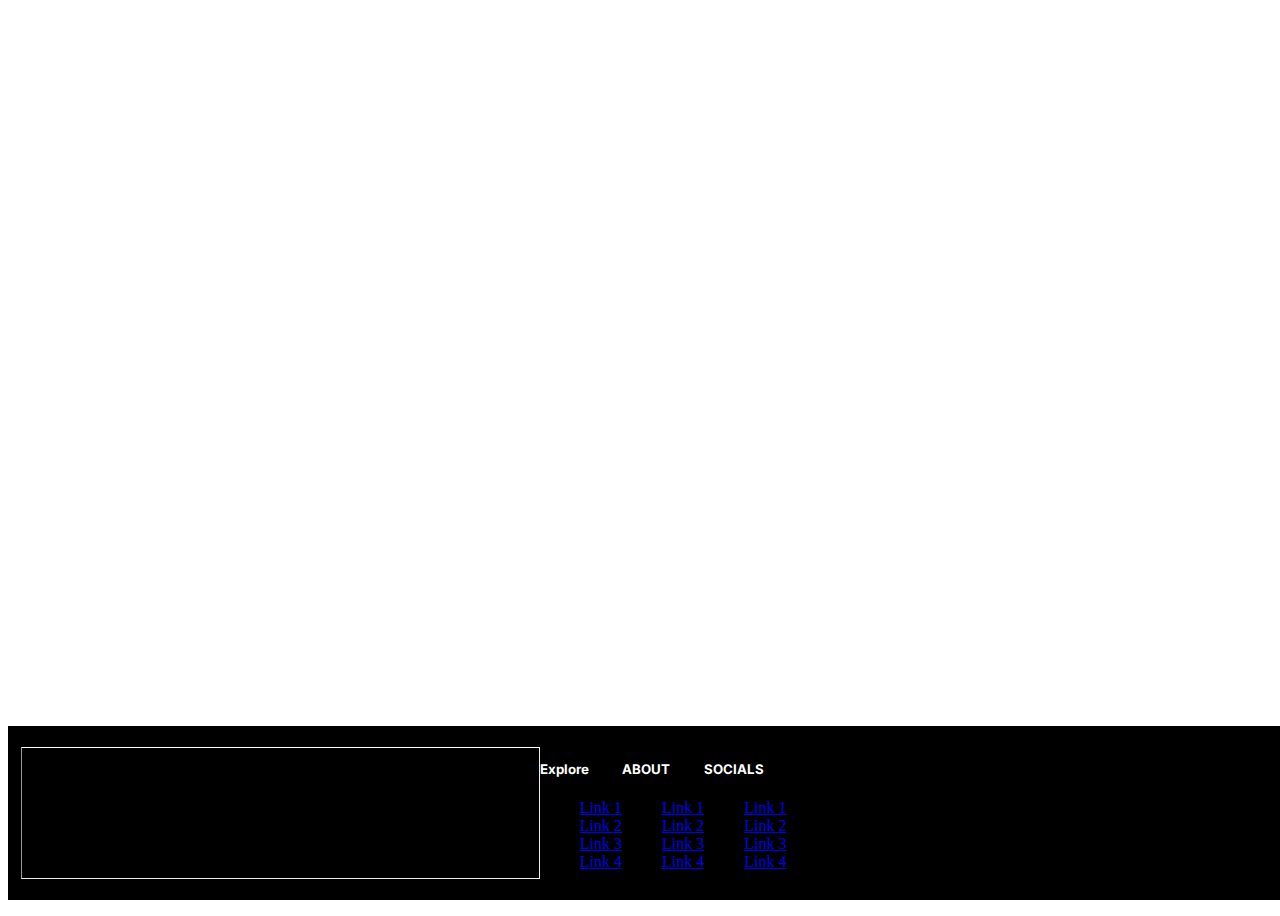
==== c_footer.html @ 8c785456 "components added" ====
<!doctype html>
<html lang="en">
  <head>
    <!-- Required meta tags -->
    <meta charset="utf-8">
    <meta name="viewport" content="width=device-width, initial-scale=1, shrink-to-fit=no">

    <!-- Bootstrap CSS -->
    <link rel="stylesheet" href="https://cdn.jsdelivr.net/npm/bootstrap@4.6.1/dist/css/bootstrap.min.css" integrity="sha384-zCbKRCUGaJDkqS1kPbPd7TveP5iyJE0EjAuZQTgFLD2ylzuqKfdKlfG/eSrtxUkn" crossorigin="anonymous">
    <link rel="stylesheet" href="https://cdn.jsdelivr.net/npm/bootstrap@4.6.1/dist/css/bootstrap.min.css" integrity="sha384-zCbKRCUGaJDkqS1kPbPd7TveP5iyJE0EjAuZQTgFLD2ylzuqKfdKlfG/eSrtxUkn" crossorigin="anonymous">
    <link rel="preconnect" href="https://fonts.googleapis.com">
    <link rel="preconnect" href="https://fonts.gstatic.com" crossorigin>
    <link href="https://fonts.googleapis.com/css2?family=Abhaya+Libre:wght@400;800&family=Ephesis&family=Inter:wght@400;500;600;700&display=swap" rel="stylesheet">
    <link rel="stylesheet" href="./css/c_footer.css">
    <link rel="stylesheet" href="./css/index.css">
    <title>navigation</title>

  </head>
  <body>
    <!-- Footer -->
    <footer class="page-footer font-small blue pt-4">
      <div class="container-fluid text-center text-md-left">
        <div class="row">
          <hr class="clearfix w-100 d-md-none pb-3">
          <div class="col-md-3 mb-md-0 mb-3">
            <h5 class="text-uppercase">Explore</h5>
            <ul class="list-unstyled">
              <li>
                <a href="#!">Link 1</a>
              </li>
              <li>
                <a href="#!">Link 2</a>
              </li>
              <li>
                <a href="#!">Link 3</a>
              </li>
              <li>
                <a href="#!">Link 4</a>
              </li>
            </ul>
          </div>
          <div class="col-md-3 mb-md-0 mb-3">
            <h5 class="text-uppercase">ABOUT</h5>
    
            <ul class="list-unstyled">
              <li>
                <a href="#!">Link 1</a>
              </li>
              <li>
                <a href="#!">Link 2</a>
              </li>
              <li>
                <a href="#!">Link 3</a>
              </li>
              <li>
                <a href="#!">Link 4</a>
              </li>
            </ul>
          </div>
          <div class="col-md-3 mb-md-0 mb-3">
            <h5 class="text-uppercase">SOCIALS</h5>
            <ul class="list-unstyled">
              <li>
                <a href="#!">Link 1</a>
              </li>
              <li>
                <a href="#!">Link 2</a>
              </li>
              <li>
                <a href="#!">Link 3</a>
              </li>
              <li>
                <a href="#!">Link 4</a>
              </li>
            </ul>
          </div>
        </div>
      </div>
    </footer>
    <!-- Footer -->


    <!-- Optional JavaScript; choose one of the two! -->

    <!-- Option 1: jQuery and Bootstrap Bundle (includes Popper) -->
    <script src="https://cdn.jsdelivr.net/npm/jquery@3.5.1/dist/jquery.slim.min.js" integrity="sha384-DfXdz2htPH0lsSSs5nCTpuj/zy4C+OGpamoFVy38MVBnE+IbbVYUew+OrCXaRkfj" crossorigin="anonymous"></script>
    <script src="https://cdn.jsdelivr.net/npm/bootstrap@4.6.1/dist/js/bootstrap.bundle.min.js" integrity="sha384-fQybjgWLrvvRgtW6bFlB7jaZrFsaBXjsOMm/tB9LTS58ONXgqbR9W8oWht/amnpF" crossorigin="anonymous"></script>

    <!-- Option 2: Separate Popper and Bootstrap JS -->
    <!--
    <script src="https://cdn.jsdelivr.net/npm/jquery@3.5.1/dist/jquery.slim.min.js" integrity="sha384-DfXdz2htPH0lsSSs5nCTpuj/zy4C+OGpamoFVy38MVBnE+IbbVYUew+OrCXaRkfj" crossorigin="anonymous"></script>
    <script src="https://cdn.jsdelivr.net/npm/popper.js@1.16.1/dist/umd/popper.min.js" integrity="sha384-9/reFTGAW83EW2RDu2S0VKaIzap3H66lZH81PoYlFhbGU+6BZp6G7niu735Sk7lN" crossorigin="anonymous"></script>
    <script src="https://cdn.jsdelivr.net/npm/bootstrap@4.6.1/dist/js/bootstrap.min.js" integrity="sha384-VHvPCCyXqtD5DqJeNxl2dtTyhF78xXNXdkwX1CZeRusQfRKp+tA7hAShOK/B/fQ2" crossorigin="anonymous"></script>
    -->
  </body>
</html>
---- css/c_footer.css ----
footer{
    background-color: black;
    position:absolute;
    width: 100%;
    bottom: 0;
}
---- css/index.css ----
.hero {
    height: 251px;
    background-image: url(../img/herogif.gif);
}
body{
    background-image: url(../img/Rectangle\ 16.png);
    background-size: cover;
    background-position: right top;
    background-attachment: fixed;
    height: 100vh;
}
.whiteColor{
    color: white;
}
.login{
    display: flex;
    flex-direction: column;
    justify-content: center;
    height: 100%;
    min-height: 100%;
}

hr{
    border-top: 1px solid white;
    width: 300px;
}
.emailYes{
    font-size: x-large;
}


.cateText p {
    font-family: 'Inter', sans-serif;
    font-weight: 400;
    font-size: 0.7rem;
    padding-left: 20px;
    padding-right: 20px;
}

.advert {
    margin: auto;
    background-color: #0F0E0E;
    height: 500px;
    width: 1600px;
    box-shadow: 2px 6px 29px 13px #00000073;
}

.adText {
    color: white;
    padding-left: 92px;
    padding-top: 177px;
    width: 693px;
}

.adText h1 {
    font-family: 'Abhaya Libre', serif;
    font-weight: 600;
    font-size: 3rem;
}

hr {
    border-top: 1px solid rgb(255, 255, 255);
    width: 517px;
}

.adText p{
    font-family: 'Inter', sans-serif;
    font-weight: 400;
    font-size: 1.4rem;
}

.name p{
    justify-content: flex-end;
    font-style: italic;
}

.adPic{
    background-image: url(../img/Group\ 28.png);
    height: 535px;
    width: 632px;
    background-size: cover;
}


.cateText h1 {
    font-family: 'Abhaya Libre', serif;
    font-weight: 600;
    font-size: 2rem;
    padding-bottom: 25px;
}

.cateText p {
    font-family: 'Inter', sans-serif;
    font-weight: 400;
    font-size: 0.7rem;
}



.container-fluid  {
    background-color: black;
    display: flex;
    padding: 1%;
}

.container {
    padding: 2%;
    align-items: center;
    justify-content: center;
}

.container2 {
    padding: 2%;
    text-align: center;
    margin: auto;
}

.row {
    display: flex;
}

.img-fluid {
    padding: .1%;
}

h1 {
    font-family: 'Abhaya Libre', serif;
    color: white;
}

h2 {
    font-family: 'Inter', sans-serif;
}

h5 {
    font-family: 'Inter', sans-serif;
    color: white;
}

p {
    font-family: 'Inter', sans-serif;
    color: white;
}
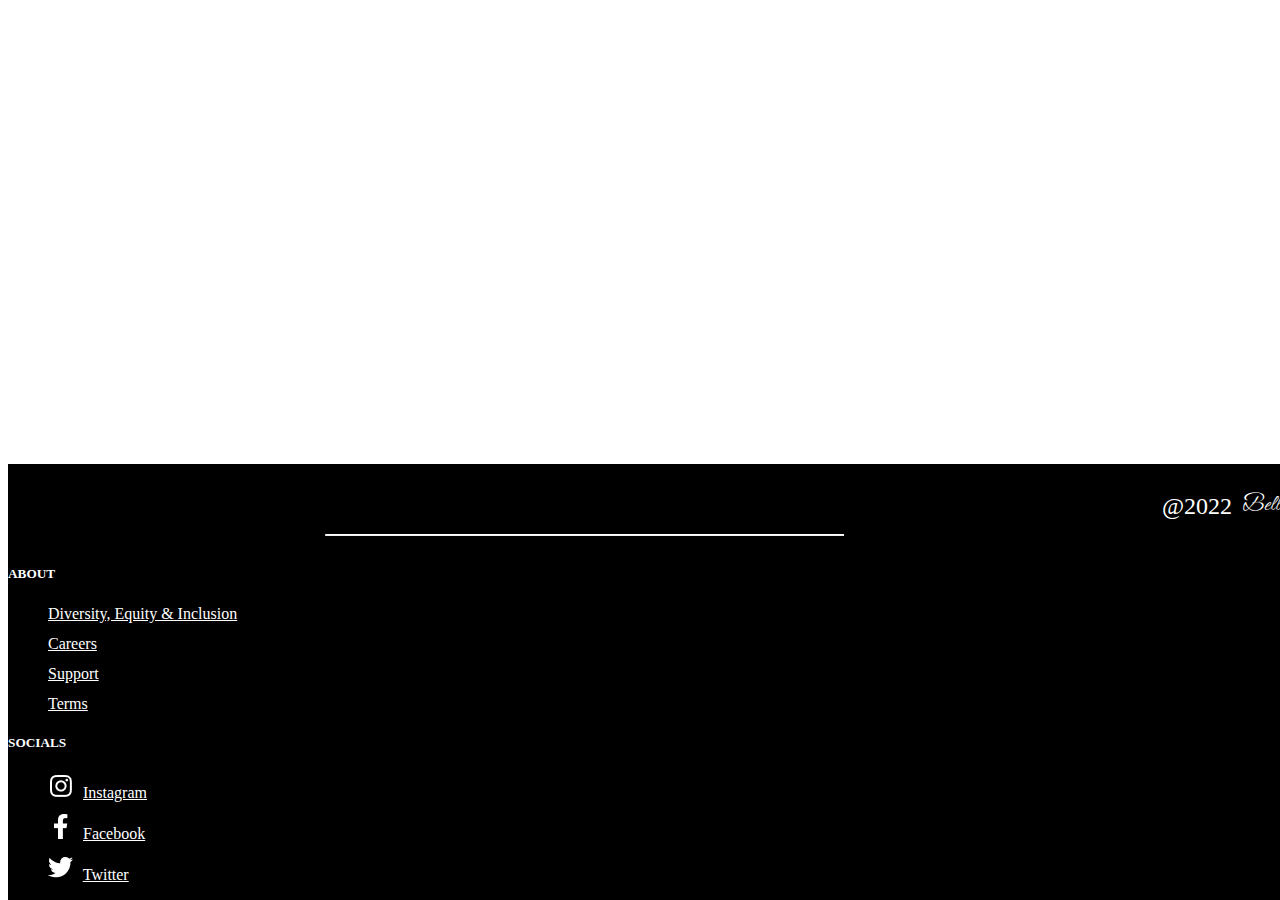
==== commit 11812a46: "footer" ====
--- a/c_footer.html
+++ b/c_footer.html
@@ -19,59 +19,48 @@
   <body>
     <!-- Footer -->
     <footer class="page-footer font-small blue pt-4">
-      <div class="container-fluid text-center text-md-left">
+      <div class="container text-center text-md-left">
         <div class="row">
-          <hr class="clearfix w-100 d-md-none pb-3">
-          <div class="col-md-3 mb-md-0 mb-3">
-            <h5 class="text-uppercase">Explore</h5>
-            <ul class="list-unstyled">
-              <li>
-                <a href="#!">Link 1</a>
-              </li>
-              <li>
-                <a href="#!">Link 2</a>
-              </li>
-              <li>
-                <a href="#!">Link 3</a>
-              </li>
-              <li>
-                <a href="#!">Link 4</a>
-              </li>
-            </ul>
+          <div class="col-md-5 copyRight">
+            <hr class="clearfix w-100 d-md-none pb-3">
+            <p class="year"> @2022 </p> 
+            <p>Bello</p>
           </div>
           <div class="col-md-3 mb-md-0 mb-3">
             <h5 class="text-uppercase">ABOUT</h5>
     
-            <ul class="list-unstyled">
+            <ul class="list-unstyled footerNav">
               <li>
-                <a href="#!">Link 1</a>
+                <a href="#!">Diversity, Equity & Inclusion</a>
               </li>
               <li>
-                <a href="#!">Link 2</a>
+                <a href="#!">Careers</a>
               </li>
               <li>
-                <a href="#!">Link 3</a>
+                <a href="#!">Support</a>
               </li>
               <li>
-                <a href="#!">Link 4</a>
+                <a href="#!">Terms</a>
               </li>
+             
             </ul>
           </div>
           <div class="col-md-3 mb-md-0 mb-3">
             <h5 class="text-uppercase">SOCIALS</h5>
-            <ul class="list-unstyled">
+            <ul class="list-unstyled footerNav">
               <li>
-                <a href="#!">Link 1</a>
+                <img class="footerIcon" src="/img/Instagram.png" alt="Instagram Icon">
+                <a href="#!">    Instagram</a>
               </li>
               <li>
-                <a href="#!">Link 2</a>
+                <img class="footerIcon" src="/img/Facebook.png" alt="Facebook Icon">
+                <a href="#!">Facebook</a>
               </li>
               <li>
-                <a href="#!">Link 3</a>
+                <img class="footerIcon" src="/img/Twitter.png" alt="Twitter Icon">
+                <a href="#!">Twitter</a>
               </li>
-              <li>
-                <a href="#!">Link 4</a>
-              </li>
+             
             </ul>
           </div>
         </div>
--- a/css/c_footer.css
+++ b/css/c_footer.css
@@ -4,3 +4,45 @@
     width: 100%;
     bottom: 0;
 }
+
+a {
+    color: white;
+}
+a:hover {
+    color: grey;
+}
+
+h5 {
+    color: white;
+    font-family: Abhaya Libre ExtraBold;
+}
+
+img {
+    height: 25px;
+}
+
+p {
+    color: white;
+    font-family: 'Ephesis', cursive;
+    font-size: 1.5rem;
+}
+
+.copyRight {
+    display: flex;
+    align-items: flex-end;
+    flex-direction: row;
+    justify-content: flex-start;
+}
+
+.year {
+    font-family: 'Times New Roman', Times, serif;
+    margin-right: 10px;
+    font-size: 1.5 rem;
+}
+
+.footerNav li {
+    margin-top: 12px;
+}
+.footerIcon {
+    margin-right: 6px;
+}--- a/css/index.css
+++ b/css/index.css
@@ -1,33 +1,140 @@
+.navbar-brand {
+    font-family: 'Ephesis', cursive;
+    font-size: 3.4rem;
+}
+
+.nav-link {
+    font-family: 'Inter', sans-serif;
+    font-weight: 600;
+    font-size: 1rem;
+    margin-left: 21px;
+    margin-right: 21px;
+    color: rgba(0, 0, 0, 0.5);
+}
+
+.nav-link:hover {
+    color: rgba(0,0,0,.7);
+}
+
 .hero {
     height: 251px;
     background-image: url(../img/herogif.gif);
 }
-body{
-    background-image: url(../img/Rectangle\ 16.png);
-    background-size: cover;
-    background-position: right top;
-    background-attachment: fixed;
-    height: 100vh;
-}
-.whiteColor{
-    color: white;
-}
-.login{
+
+.heroText {
+    color: white;
+    font-size: 2.5rem;
+    width: 415px;
+    margin-right: 291px;
     display: flex;
-    flex-direction: column;
-    justify-content: center;
-    height: 100%;
-    min-height: 100%;
-}
-
-hr{
-    border-top: 1px solid white;
-    width: 300px;
-}
-.emailYes{
-    font-size: x-large;
-}
-
+    justify-content: flex-end;
+}
+
+.heroText p {
+    display: flex;
+    justify-content: flex-end;
+    padding-top: 186px;
+}
+
+.heroButton {
+    font-size: 2rem;
+    background-color: #484848;
+    height: 62px;
+    width: 280px;
+}
+
+.text p{
+    font-family: 'Abhaya Libre', serif;
+    font-weight: 600;
+    font-size: 2rem;
+    margin: 0;
+}
+
+.first {
+    padding-top: 24px;
+}
+
+.hairPic{
+    background-image: url(../img/hair2.png);
+    width: 253px;
+    height: 425px;
+    background-size: cover;
+}
+
+.hairPic:hover{
+    background-image: 
+    linear-gradient(to bottom, rgba(255, 255, 255, 0), rgb(0, 0, 0)),
+     url(../img/hair2.png);
+    width: 253px;
+    height: 425px;
+    background-size: cover;
+}
+
+.makeupPic{
+    background-image: url(../img/makeup1.png);
+    width: 253px;
+    height: 425px;
+    background-size: cover;
+}
+
+.makeupPic:hover{
+    background-image: 
+    linear-gradient(to bottom, rgba(255, 255, 255, 0), rgb(0, 0, 0)),
+    url(../img/makeup1.png);
+    width: 253px;
+    height: 425px;
+    background-size: cover;
+}
+
+.skinPic{
+    background-image: url(../img/skin1.png);
+    width: 253px;
+    height: 425px;
+    background-size: cover;
+}
+
+.skinPic:hover{
+    background-image: 
+    linear-gradient(to bottom, rgba(255, 255, 255, 0), rgb(0, 0, 0)),
+    url(../img/skin1.png);
+    width: 253px;
+    height: 425px;
+    background-size: cover;
+}
+
+.nailsPic{
+    background-image: url(../img/nails1.png);
+    width: 253px;
+    height: 425px;
+    background-size: cover;
+}
+
+.nailsPic:hover{
+    background-image: 
+    linear-gradient(to bottom, rgba(255, 255, 255, 0), rgb(0, 0, 0)),
+    url(../img/nails1.png);
+    width: 253px;
+    height: 425px;
+    background-size: cover;
+}
+
+.categories {
+    justify-content: space-between;
+    padding-top: 44px;
+    padding-bottom: 95px;
+}
+
+.cateText {
+    color: white;
+    margin-top: 280px;
+}
+
+.cateText h1 {
+    font-family: 'Abhaya Libre', serif;
+    font-weight: 600;
+    font-size: 2rem;
+    padding-bottom: 25px;
+}
 
 .cateText p {
     font-family: 'Inter', sans-serif;
@@ -40,7 +147,7 @@
 .advert {
     margin: auto;
     background-color: #0F0E0E;
-    height: 500px;
+    height: 686px;
     width: 1600px;
     box-shadow: 2px 6px 29px 13px #00000073;
 }
@@ -67,6 +174,25 @@
     font-family: 'Inter', sans-serif;
     font-weight: 400;
     font-size: 1.4rem;
+    padding-top: 43px;
+}
+
+.lessons {
+    background-color: black;
+    height: 493px;
+    width: 100%;
+}
+
+.lessons h1{
+    font-family: 'Abhaya Libre', serif;
+    font-weight: 600;
+    font-size: 2.5rem;
+    color: white;
+    padding-top: 27px;
+}
+
+.lessonsText {
+    justify-content: center;
 }
 
 .name p{
@@ -79,65 +205,140 @@
     height: 535px;
     width: 632px;
     background-size: cover;
-}
-
-
-.cateText h1 {
+    margin-top: 77px;
+    margin-left: 90px;
+}
+
+.join {
+    padding-top: 98px;
+    width: 557px;
+    padding-bottom: 88px;
+}
+
+.join h1{
+    font-weight: 700;
+}
+.join p{
+    padding-top: 26px;
+    font-size: 1.25rem;
+}
+
+.join .btn {
+    margin-top: 26px;
+}
+
+.videos {
+    display: flex;
+    justify-content: space-around;
+    padding-left: 187px;
+    padding-right: 187px;
+}
+
+.lessonsText {
+    padding-bottom: 23px;
+}
+
+.colorwheel {
+    background-image: url("../img/colorwheel.png");
+    height: 320px;
+    width: 399px;
+    background-size: cover;
+}
+
+.colorwheel:hover {
+    background-image:
+    linear-gradient(to bottom, rgba(0, 0, 0, 0.466), rgba(0, 0, 0, 0.473)),
+    url("../img/colorwheel.png");
+    height: 320px;
+    width: 399px;
+    background-size: cover;
+}
+
+.washing {
+    background-image: url("../img/washing2.png");
+    height: 320px;
+    width: 399px;
+    background-size: cover;
+}
+
+.washing:hover {
+    background-image: 
+    linear-gradient(to bottom, rgba(0, 0, 0, 0.466), rgba(0, 0, 0, 0.473)),
+    url("../img/washing2.png");
+    height: 320px;
+    width: 399px;
+    background-size: cover;
+}
+
+.serum {
+    background-image: url("../img/serum2.png");
+    height: 320px;
+    width: 399px;
+    background-size: cover;
+}
+
+.serum:hover {
+    background-image: 
+    linear-gradient(to bottom, rgba(0, 0, 0, 0.466), rgba(0, 0, 0, 0.473)),
+    url("../img/serum2.png");
+    height: 320px;
+    width: 399px;
+    background-size: cover;
+}
+
+.events h1 {
+    padding-top: 71px;
+    font-family: 'Abhaya Libre', serif;
+    font-weight: 600;
+    font-size: 2.5rem;
+}
+
+.cardWrapper {
+    justify-content: space-evenly;
+}
+
+.card {
+    background-color: black;
+    color: white;
+    margin: 20px;
+}
+
+.narsImg {
+    background-image: url("../img/nars.png");
+    height: 366px;
+    width: 459px;
+    background-size: cover;
+}
+
+.card img:hover {
+    background-image: 
+    linear-gradient(to bottom, rgba(0, 0, 0, 0.466), rgba(0, 0, 0, 0.473)),
+}
+
+.card-body h5 {
     font-family: 'Abhaya Libre', serif;
     font-weight: 600;
     font-size: 2rem;
-    padding-bottom: 25px;
-}
-
-.cateText p {
-    font-family: 'Inter', sans-serif;
-    font-weight: 400;
-    font-size: 0.7rem;
-}
-
-
-
-.container-fluid  {
+    margin-bottom: 0px;
+}
+
+.card-body h4 {
+    font-size:1.25rem;
+    margin-bottom: 0;
+    margin-top: 0;
+}
+
+.eventsEnd {
+    padding-bottom: 70px;
+}
+
+.bg-black {
     background-color: black;
-    display: flex;
-    padding: 1%;
-}
-
-.container {
-    padding: 2%;
-    align-items: center;
-    justify-content: center;
-}
-
-.container2 {
-    padding: 2%;
-    text-align: center;
-    margin: auto;
-}
-
-.row {
-    display: flex;
-}
-
-.img-fluid {
-    padding: .1%;
-}
-
-h1 {
-    font-family: 'Abhaya Libre', serif;
-    color: white;
-}
-
-h2 {
-    font-family: 'Inter', sans-serif;
-}
-
-h5 {
-    font-family: 'Inter', sans-serif;
-    color: white;
-}
-
-p {
-    font-family: 'Inter', sans-serif;
-    color: white;
-}
+}
+
+.quoteContainer {
+    height: 686px;
+    width: 100%;
+    background-color: black;
+}
+
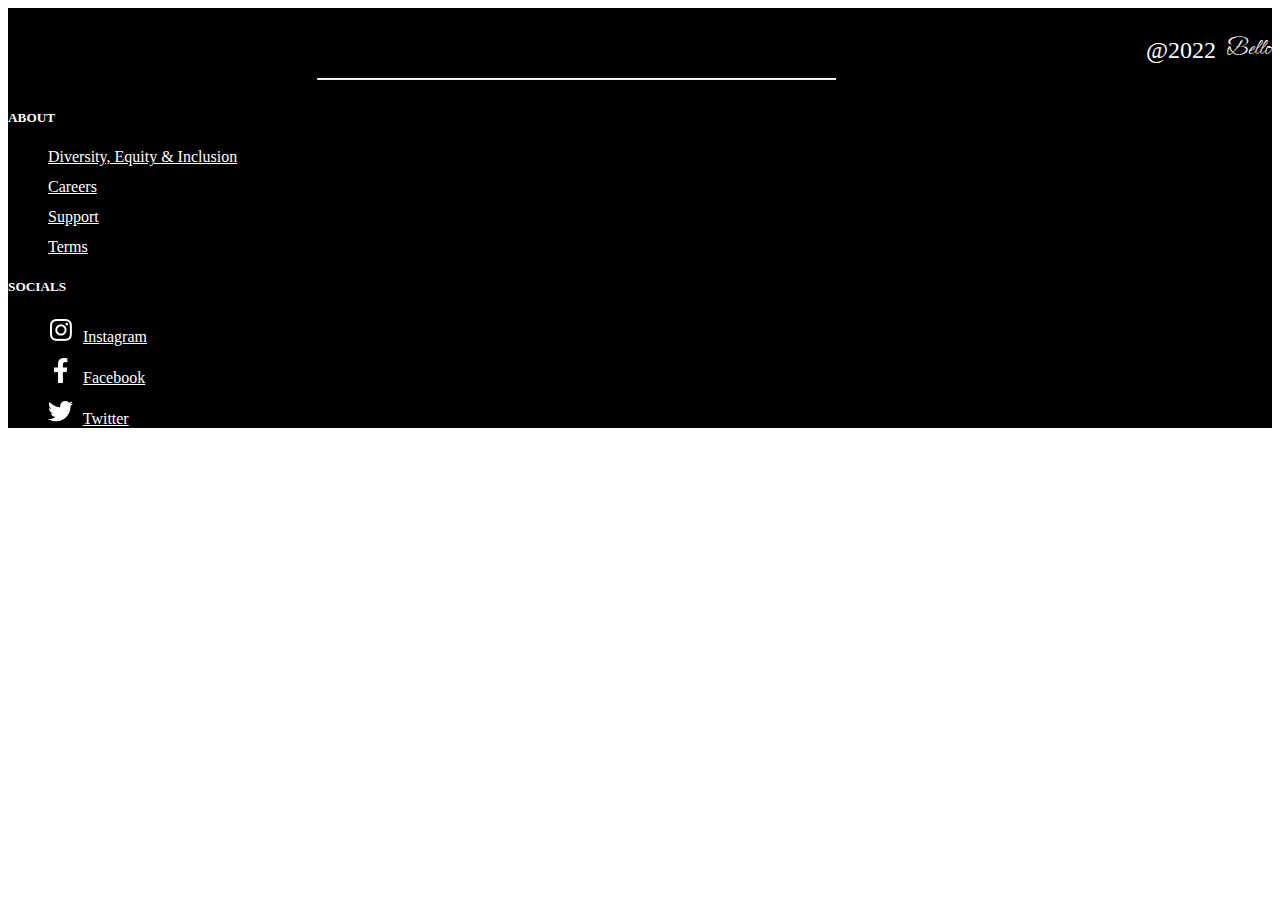
==== commit bcc6f078: "changed footer css & added footer to homepages" ====
--- a/c_footer.html
+++ b/c_footer.html
@@ -24,7 +24,7 @@
           <div class="col-md-5 copyRight">
             <hr class="clearfix w-100 d-md-none pb-3">
             <p class="year"> @2022 </p> 
-            <p>Bello</p>
+            <p class="bello">Bello</p>
           </div>
           <div class="col-md-3 mb-md-0 mb-3">
             <h5 class="text-uppercase">ABOUT</h5>
--- a/css/c_footer.css
+++ b/css/c_footer.css
@@ -1,8 +1,6 @@
 footer{
     background-color: black;
-    position:absolute;
     width: 100%;
-    bottom: 0;
 }
 
 a {
@@ -17,11 +15,11 @@
     font-family: Abhaya Libre ExtraBold;
 }
 
-img {
+.footerIcon {
     height: 25px;
 }
 
-p {
+.bello {
     color: white;
     font-family: 'Ephesis', cursive;
     font-size: 1.5rem;
@@ -37,7 +35,8 @@
 .year {
     font-family: 'Times New Roman', Times, serif;
     margin-right: 10px;
-    font-size: 1.5 rem;
+    font-size: 1.5rem;
+    color: white;
 }
 
 .footerNav li {
--- a/css/index.css
+++ b/css/index.css
@@ -219,8 +219,10 @@
     font-weight: 700;
 }
 .join p{
+    font-family: 'Inter', sans-serif;
     padding-top: 26px;
     font-size: 1.25rem;
+    color: black;
 }
 
 .join .btn {
@@ -342,3 +344,31 @@
     background-color: black;
 }
 
+.quote {
+    padding-top: 184px;
+    height: 307px;
+    width: 982px;
+    font-family: 'Abhaya Libre', serif;
+}
+
+.quote h2{
+    color: white;
+    
+    font-weight: 600;
+    font-size: 4rem;
+}
+
+.quote p {
+    color: white;
+    font-size: 2.4rem;
+}
+
+.hairTools {
+    background-image: url('../img/barber-set-scissors-hair-dryer-comb-free-svg-file\ 1.png');
+    height: 489px;
+    width: 367px;
+    background-size: cover;
+    margin-top: 69px;
+    margin-left: 155px;
+    margin-right: 21px;
+}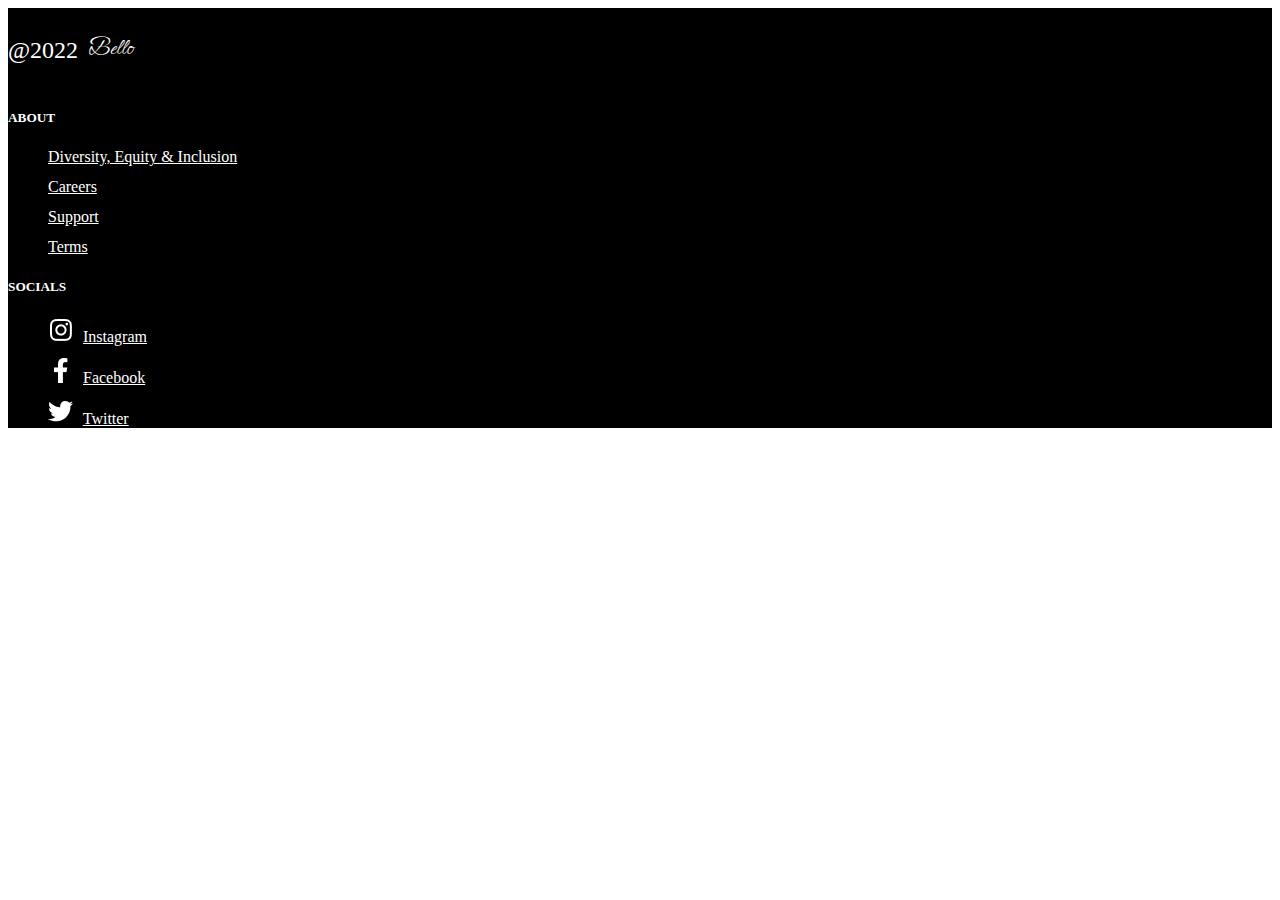
==== commit a0735f70: "fixed footer" ====
--- a/c_footer.html
+++ b/c_footer.html
@@ -22,7 +22,7 @@
       <div class="container text-center text-md-left">
         <div class="row">
           <div class="col-md-5 copyRight">
-            <hr class="clearfix w-100 d-md-none pb-3">
+            <!-- <hr class="clearfix w-100 d-md-none pb-3"> -->
             <p class="year"> @2022 </p> 
             <p class="bello">Bello</p>
           </div>
--- a/css/c_footer.css
+++ b/css/c_footer.css
@@ -1,6 +1,7 @@
 footer{
     background-color: black;
     width: 100%;
+    margin-left: 0px;
 }
 
 a {
@@ -8,6 +9,7 @@
 }
 a:hover {
     color: grey;
+    text-decoration: none;
 }
 
 h5 {
@@ -19,7 +21,7 @@
     height: 25px;
 }
 
-.bello {
+.bello{
     color: white;
     font-family: 'Ephesis', cursive;
     font-size: 1.5rem;
@@ -44,4 +46,13 @@
 }
 .footerIcon {
     margin-right: 6px;
+}
+
+@media only screen and (max-width:780px){
+    .copyRight {
+        display: flex;
+        align-items: flex-end;
+        flex-direction: row;
+        justify-content: center
+    }
 }--- a/css/index.css
+++ b/css/index.css
@@ -16,31 +16,15 @@
     color: rgba(0,0,0,.7);
 }
 
+.nav-link img {
+    height: 47px;
+    width: 53px;
+}
+
 .hero {
     height: 251px;
     background-image: url(../img/herogif.gif);
-}
-
-.heroText {
-    color: white;
-    font-size: 2.5rem;
-    width: 415px;
-    margin-right: 291px;
-    display: flex;
-    justify-content: flex-end;
-}
-
-.heroText p {
-    display: flex;
-    justify-content: flex-end;
-    padding-top: 186px;
-}
-
-.heroButton {
-    font-size: 2rem;
-    background-color: #484848;
-    height: 62px;
-    width: 280px;
+    width: 100%;
 }
 
 .text p{
@@ -56,7 +40,7 @@
 
 .hairPic{
     background-image: url(../img/hair2.png);
-    width: 253px;
+    width: 100%;
     height: 425px;
     background-size: cover;
 }
@@ -65,14 +49,12 @@
     background-image: 
     linear-gradient(to bottom, rgba(255, 255, 255, 0), rgb(0, 0, 0)),
      url(../img/hair2.png);
-    width: 253px;
-    height: 425px;
     background-size: cover;
 }
 
 .makeupPic{
     background-image: url(../img/makeup1.png);
-    width: 253px;
+    width: 100%;
     height: 425px;
     background-size: cover;
 }
@@ -81,14 +63,12 @@
     background-image: 
     linear-gradient(to bottom, rgba(255, 255, 255, 0), rgb(0, 0, 0)),
     url(../img/makeup1.png);
-    width: 253px;
-    height: 425px;
     background-size: cover;
 }
 
 .skinPic{
     background-image: url(../img/skin1.png);
-    width: 253px;
+    width: 100%;
     height: 425px;
     background-size: cover;
 }
@@ -97,14 +77,12 @@
     background-image: 
     linear-gradient(to bottom, rgba(255, 255, 255, 0), rgb(0, 0, 0)),
     url(../img/skin1.png);
-    width: 253px;
-    height: 425px;
     background-size: cover;
 }
 
 .nailsPic{
     background-image: url(../img/nails1.png);
-    width: 253px;
+    width: 100%;
     height: 425px;
     background-size: cover;
 }
@@ -113,8 +91,6 @@
     background-image: 
     linear-gradient(to bottom, rgba(255, 255, 255, 0), rgb(0, 0, 0)),
     url(../img/nails1.png);
-    width: 253px;
-    height: 425px;
     background-size: cover;
 }
 
@@ -124,9 +100,17 @@
     padding-bottom: 95px;
 }
 
+.cateImg {
+    margin-bottom: 20px;
+}
+
+.cateImg:hover {
+    cursor: pointer;
+}
+
 .cateText {
     color: white;
-    margin-top: 280px;
+    margin-top: auto;
 }
 
 .cateText h1 {
@@ -146,17 +130,11 @@
 
 .advert {
     margin: auto;
-    background-color: #0F0E0E;
-    height: 686px;
-    width: 1600px;
     box-shadow: 2px 6px 29px 13px #00000073;
 }
 
 .adText {
     color: white;
-    padding-left: 92px;
-    padding-top: 177px;
-    width: 693px;
 }
 
 .adText h1 {
@@ -167,7 +145,7 @@
 
 hr {
     border-top: 1px solid rgb(255, 255, 255);
-    width: 517px;
+    width: 50%;
 }
 
 .adText p{
@@ -179,19 +157,15 @@
 
 .lessons {
     background-color: black;
-    height: 493px;
-    width: 100%;
-}
-
-.lessons h1{
-    font-family: 'Abhaya Libre', serif;
-    font-weight: 600;
+    width: 100%;
+}
+
+.lessonsText{
+    font-family: 'Abhaya Libre', serif;
+    font-weight: 700;
     font-size: 2.5rem;
     color: white;
     padding-top: 27px;
-}
-
-.lessonsText {
     justify-content: center;
 }
 
@@ -201,17 +175,20 @@
 }
 
 .adPic{
-    background-image: url(../img/Group\ 28.png);
-    height: 535px;
-    width: 632px;
-    background-size: cover;
-    margin-top: 77px;
-    margin-left: 90px;
+    /* background-image: url(../img/Group\ 28.png);
+    height: auto;
+    width: 100%;
+    background-size: cover; */
+    max-width: 100%;
+    height: auto;
+}
+
+.header {
+    max-width: 400px;
 }
 
 .join {
     padding-top: 98px;
-    width: 557px;
     padding-bottom: 88px;
 }
 
@@ -229,21 +206,14 @@
     margin-top: 26px;
 }
 
-.videos {
-    display: flex;
-    justify-content: space-around;
-    padding-left: 187px;
-    padding-right: 187px;
-}
-
 .lessonsText {
     padding-bottom: 23px;
 }
 
 .colorwheel {
     background-image: url("../img/colorwheel.png");
-    height: 320px;
-    width: 399px;
+    height: 390px;
+    width: 100%;
     background-size: cover;
 }
 
@@ -251,15 +221,13 @@
     background-image:
     linear-gradient(to bottom, rgba(0, 0, 0, 0.466), rgba(0, 0, 0, 0.473)),
     url("../img/colorwheel.png");
-    height: 320px;
-    width: 399px;
     background-size: cover;
 }
 
 .washing {
     background-image: url("../img/washing2.png");
-    height: 320px;
-    width: 399px;
+    height: 390px;
+    width: 100%;
     background-size: cover;
 }
 
@@ -267,15 +235,13 @@
     background-image: 
     linear-gradient(to bottom, rgba(0, 0, 0, 0.466), rgba(0, 0, 0, 0.473)),
     url("../img/washing2.png");
-    height: 320px;
-    width: 399px;
     background-size: cover;
 }
 
 .serum {
     background-image: url("../img/serum2.png");
-    height: 320px;
-    width: 399px;
+    height: 390px;
+    width: 100%;
     background-size: cover;
 }
 
@@ -283,9 +249,16 @@
     background-image: 
     linear-gradient(to bottom, rgba(0, 0, 0, 0.466), rgba(0, 0, 0, 0.473)),
     url("../img/serum2.png");
-    height: 320px;
-    width: 399px;
-    background-size: cover;
+    background-size: cover;
+}
+
+.lessonVid {
+    margin: 1%;
+}
+
+.row {
+    margin-left: 0;
+    margin-right: 0;
 }
 
 .events h1 {
@@ -351,24 +324,38 @@
     font-family: 'Abhaya Libre', serif;
 }
 
-.quote h2{
-    color: white;
-    
+h2{
+    color: white;
     font-weight: 600;
     font-size: 4rem;
-}
-
-.quote p {
+    font-family: 'Abhaya Libre', serif;
+}
+
+h3{
+    color: black;
+    font-weight: 400;
+    font-size: 3rem;
+    font-family: 'Abhaya Libre', serif;
+}
+
+.name {
     color: white;
     font-size: 2.4rem;
+    font-family: 'Abhaya Libre', serif;
 }
 
 .hairTools {
-    background-image: url('../img/barber-set-scissors-hair-dryer-comb-free-svg-file\ 1.png');
-    height: 489px;
-    width: 367px;
-    background-size: cover;
-    margin-top: 69px;
-    margin-left: 155px;
-    margin-right: 21px;
+    width: 100%;
+}
+
+@media screen and (max-width:600px){
+    h2{
+        font-size: 2rem;
+    }
+}
+
+@media screen and (max-width:600px){
+    h3{
+        font-size: 2rem;
+    }
 }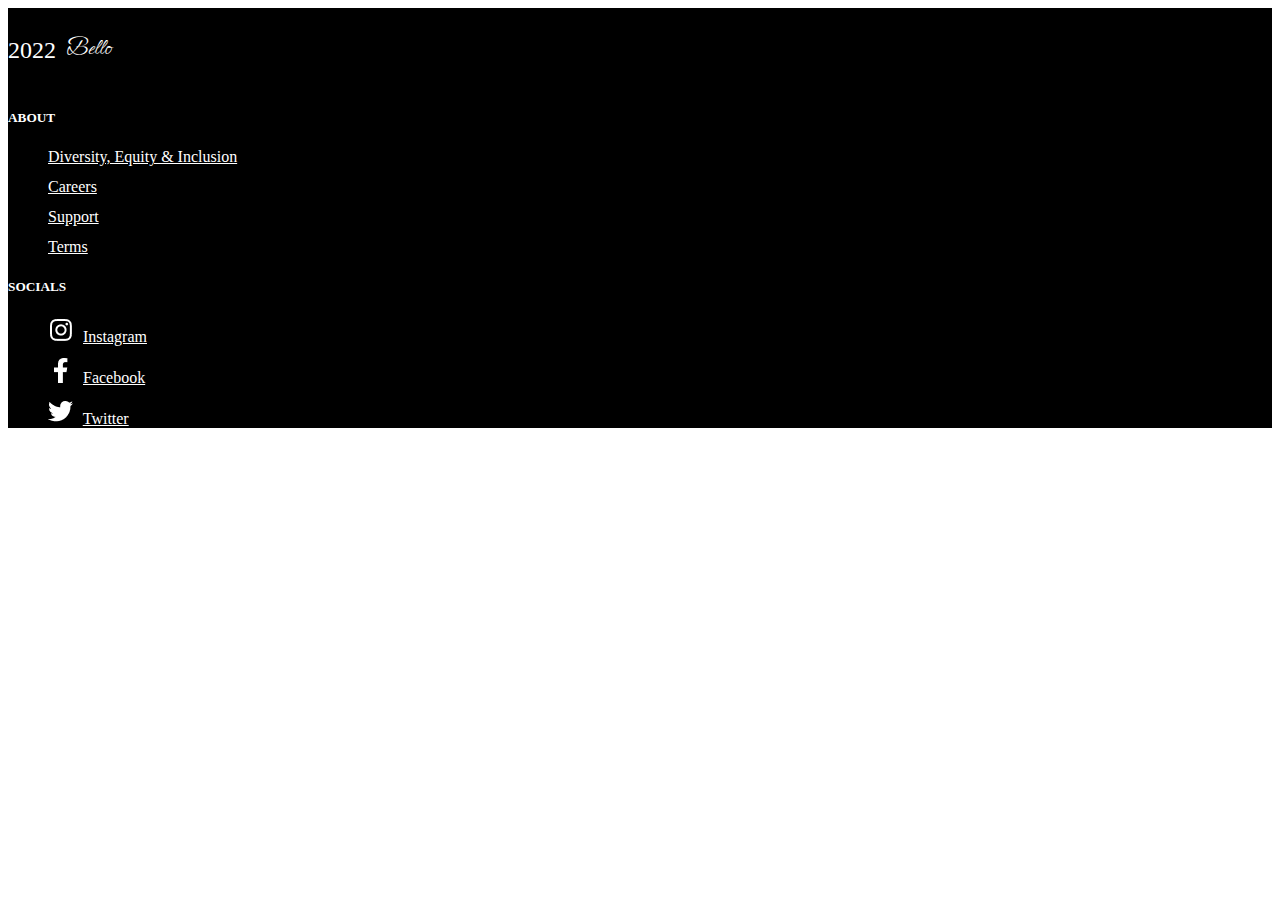
==== commit 7b53b3b4: "remove @ some more" ====
--- a/c_footer.html
+++ b/c_footer.html
@@ -23,7 +23,7 @@
         <div class="row">
           <div class="col-md-5 copyRight">
             <!-- <hr class="clearfix w-100 d-md-none pb-3"> -->
-            <p class="year"> @2022 </p> 
+            <p class="year"> 2022 </p> 
             <p class="bello">Bello</p>
           </div>
           <div class="col-md-3 mb-md-0 mb-3">
